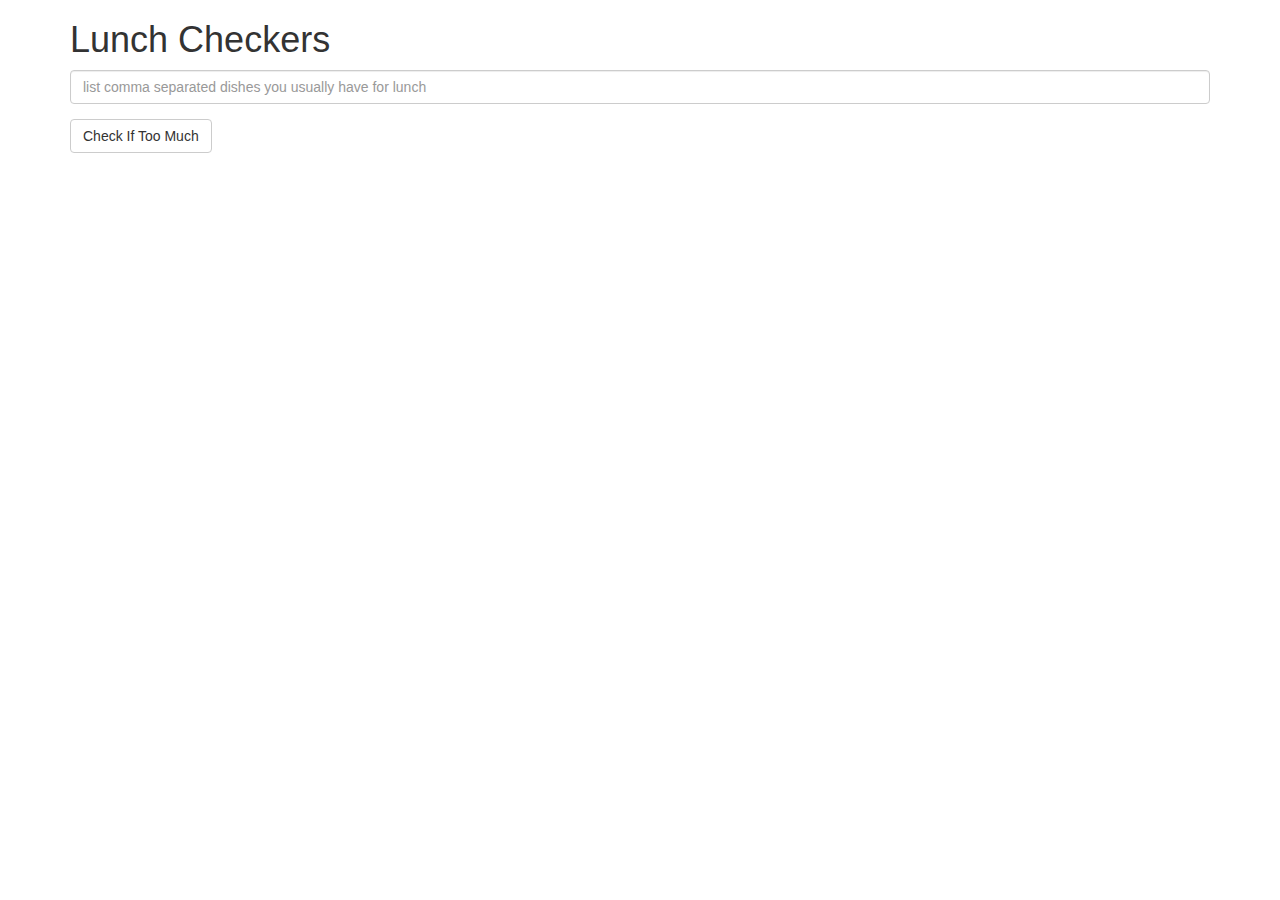
==== docs/index.html @ 96f22861 "add docs folder" ====
<!doctype html>
<html lang="en">
  <head>
    <title>Lunch Checker</title>
    <meta name="viewport" content="width=device-width, initial-scale=1">
    <link rel="stylesheet" href="styles/bootstrap.min.css">
    <style>
      .message { font-size: 1.3em; font-weight: bold; }
    </style>
  </head>
<body>
   <div class="container">
     <h1>Lunch Checkers</h1>

         <div class="form-group">
             <input id="lunch-menu" type="text"
             placeholder="list comma separated dishes you usually have for lunch"
             class="form-control">
         </div>
         <div class="form-group">
             <button class="btn btn-default">Check If Too Much</button>
         </div>
         <div class="form-group message">
           <!-- Your message can go here. -->
         </div>
   </div>

</body>
</html>
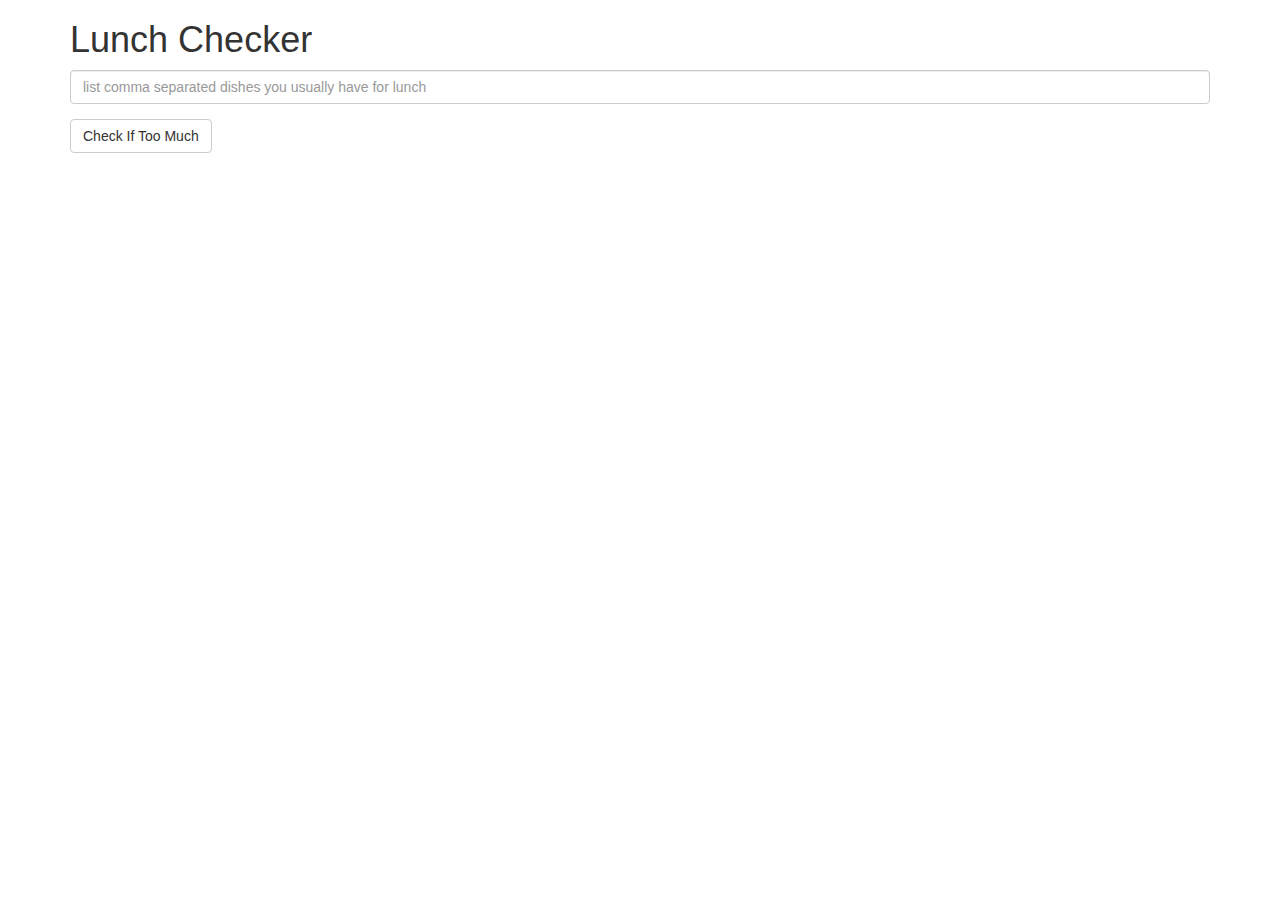
==== commit 45d36f1c: "done" ====
--- a/docs/index.html
+++ b/docs/index.html
@@ -7,23 +7,24 @@
     <style>
       .message { font-size: 1.3em; font-weight: bold; }
     </style>
+	<script src="lib/angular.min.js"></script>
+	<script src="app.js"></script>
   </head>
-<body>
-   <div class="container">
-     <h1>Lunch Checkers</h1>
+<body ng-app="LunchCheck">
+   <div class="container" ng-controller="LunchCheckController">
+     <h1>Lunch Checker</h1>
 
          <div class="form-group">
              <input id="lunch-menu" type="text"
              placeholder="list comma separated dishes you usually have for lunch"
-             class="form-control">
+             class="form-control" ng-model="inputdata">
          </div>
          <div class="form-group">
-             <button class="btn btn-default">Check If Too Much</button>
+             <button class="btn btn-default" ng-click="check();">Check If Too Much</button>
          </div>
          <div class="form-group message">
-           <!-- Your message can go here. -->
+           {{message}}
          </div>
    </div>
-
 </body>
 </html>
